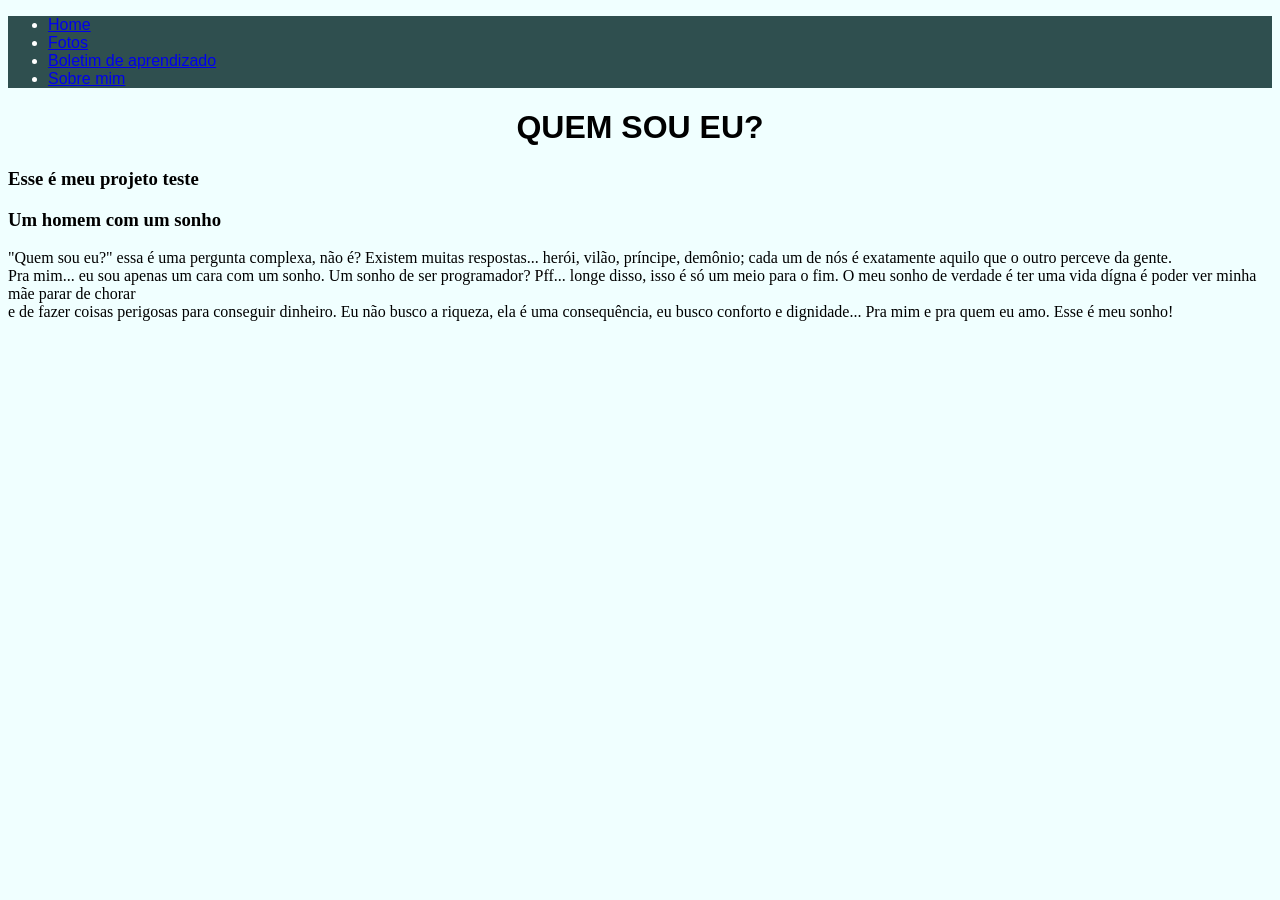
==== aboutme.html @ 52cfd218 "Adicionada a pagina de boletins" ====
<!DOCTYPE html>
<html lang="en">
<head>
    <meta charset="UTF-8">
    <meta name="viewport" content="width=device-width, initial-scale=1.0">
    <link rel="stylesheet" href="style.css">
    <title>Sobre mim</title>
</head>
<body>
    <nav>
        <ul>
            <li><a href="./index.html">Home</a></li>
            <li><a href="./album.html">Fotos</a></li>
            <li><a href="./notes.html">Boletim de aprendizado</a></li>
            <li><a href="./aboutme.html">Sobre mim</a></li>
        </ul>
    </nav>

    <h1>QUEM SOU EU?</h1>
    <h3>Esse é meu projeto teste</h3>
     
    <main>
        <h3>Um homem com um sonho</h3>

        <p>
            "Quem sou eu?" essa é uma pergunta complexa, não é? Existem muitas respostas... herói, vilão, príncipe, demônio; cada um de nós é exatamente aquilo que o outro perceve da gente.<br>
            Pra mim... eu sou apenas um cara com um sonho. Um sonho de ser programador? Pff... longe disso, isso é só um meio para o fim. O meu sonho de verdade é ter uma vida dígna é poder ver minha mãe parar de chorar<br>
            e de fazer coisas perigosas para conseguir dinheiro. Eu não busco a riqueza, ela é uma consequência, eu busco conforto e dignidade... Pra mim e pra quem eu amo. Esse é meu sonho!
        </p>
    </main>
</body>
</html>
---- style.css ----
body{
    background-color: azure;
}

nav {
    color: white;
    background-color: darkslategrey;
    font-family: 'Franklin Gothic Medium', 'Arial Narrow', Arial, sans-serif;
    height: auto;
    width: auto;
    padding: 0pt;
    margin: 0pt;
    border-left: 0pt;
}

h1{ 
    text-align: center;
    font-family: Impact, Haettenschweiler, 'Arial Narrow Bold', sans-serif;
}
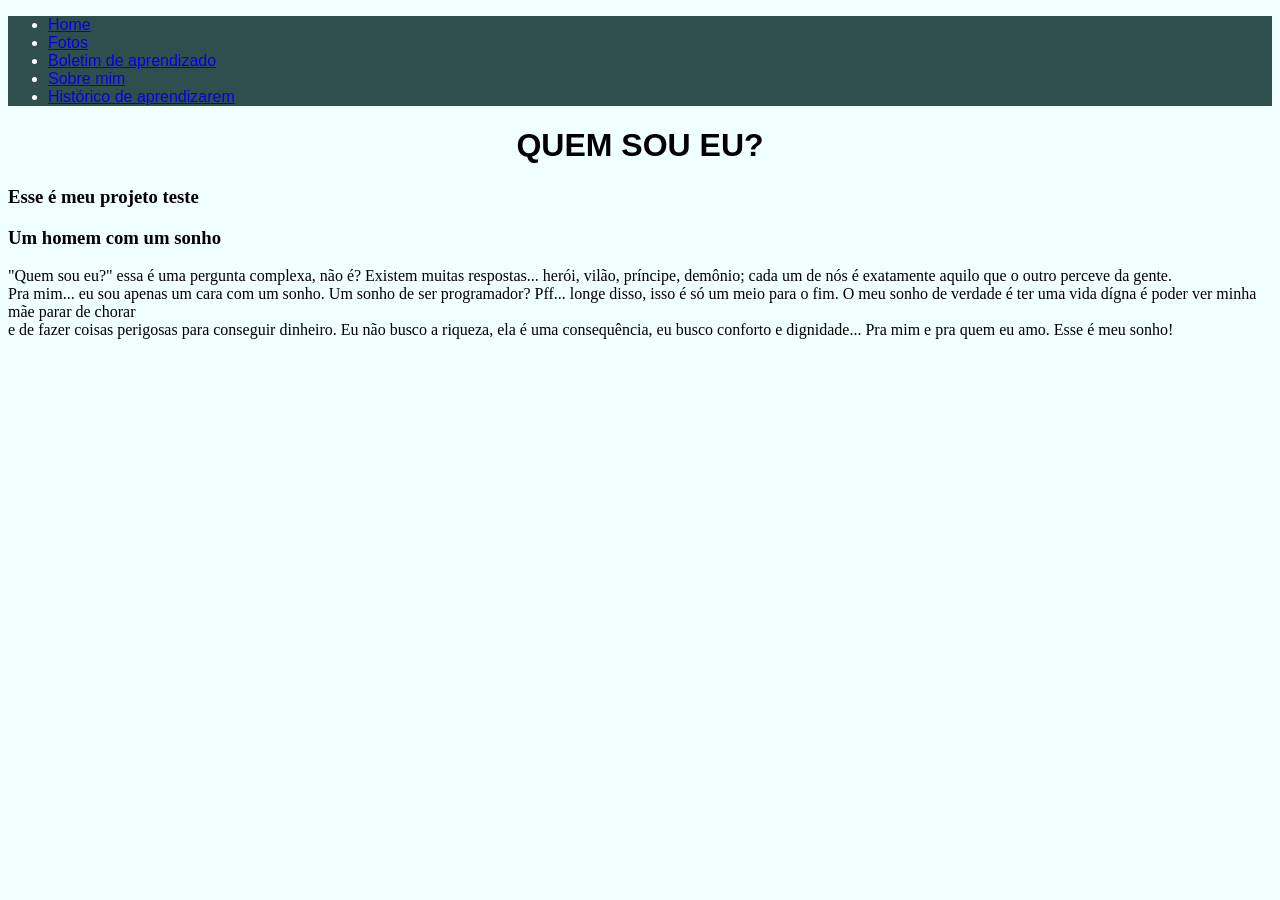
==== commit dec636c9: "Corrigido o acesso ao histórico no menu de navegação" ====
--- a/aboutme.html
+++ b/aboutme.html
@@ -13,6 +13,7 @@
             <li><a href="./album.html">Fotos</a></li>
             <li><a href="./notes.html">Boletim de aprendizado</a></li>
             <li><a href="./aboutme.html">Sobre mim</a></li>
+            <li><a href="./history.html">Histórico de aprendizarem</a></li>
         </ul>
     </nav>
 
